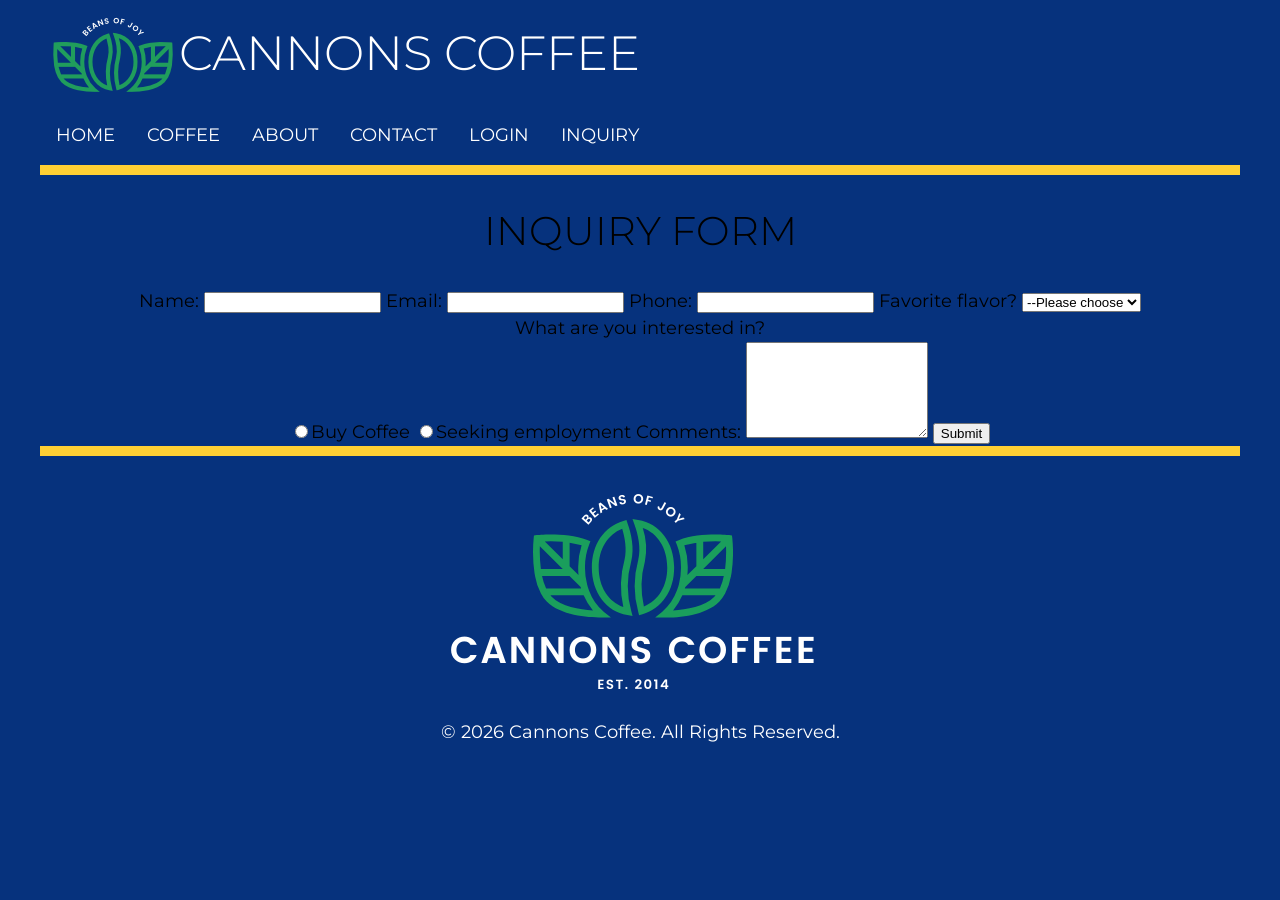
==== inquiry.html @ dc9ba4a7 "chnaged a name value" ====
<!DOCTYPE html>
<html lang="en">

<head>
    <meta charset="UTF-8">
    <meta name="viewport" content="width=device-width, initial-scale=1.0">
    <title>Document</title>
    <link rel="stylesheet" href="css/style.css">
</head>

<body>
    <div class="wrapper">
        <header>
            <div class="top">
                <img src="images/logo-nav.png" alt="Cannons Coffee Logo, beans of joy" class="logo logo-nav">
                <h1>Cannons Coffee</h1>
            </div>
            <nav>
                <ul>
                    <li><a href="index.html" target="_blank" class="button">Home</a></li>
                    <li><a href="latte.html" target="_blank" class="button">Coffee</a></li>
                    <li><a href="https://www.starbucks.com/" target="_blank" class="button">About</a></li>
                    <li><a href="mailto: Jordan81hoc@gmail.com" class="Contact button">Contact</a></li>
                    <li><a href="login.html" class="button">login</a></li>
                    <li><a href="inquiry.html" class="button">inquiry</a></li>
                </ul>
            </nav>

        </header>
        <main>
            <h2>Inquiry Form</h2>

            <form id="inquiryForm">

                <label for="name">Name:</label>
                <input type="text" id="name" name="name" required>

                <label for="email">Email:</label>
                <input type="email" id="email" name="email" required>

                <label for="phone">Phone:</label>
                <input type="tel" id="phone" name="phone">


                <label for="flavor">Favorite flavor?</label>
                <select id="flavor" name="coffee">
                    <option value="">--Please choose</option>
                    <option value="mocha">Mocha</option>
                    <option value="icecoffee">Ice Coffee</option>
                    <option value="coffee">Coffee</option>
                    <option value="vanilla">Vanilla</option>
                    <option value="chocolate">Chocolate</option>
                    <option value="caramel">Caramel</option>
                </select>
                <!--fieldset-->
                <legend>What are you interested in?</legend>

                <label>
                    <input type="radio" name="flavor" value="buy-coffee">Buy Coffee
                </label>

                <label>
                    <input type="radio" name="hire" value="employment">Seeking employment
                </label>

                <label for="comments">Comments:</label>
                <textarea id="comments" name="comments" rows="6"></textarea>


                <!--/fieldset-->

                <button type="submit">Submit</button>
            </form>
            <div class="inquiry-message"></div>
        </main>
        <footer>
            <img src="images/logo-footer.png" alt="Canmnons Coffee Logo, beans of joy" class="logo-footer">
            <p>&copy; 2026 Cannons Coffee. All Rights Reserved.</p>
        </footer>
    </div>
<script src="js/custom-inquiry.js"></script>
</body>

</html>
---- css/style.css ----
@import url('https://fonts.googleapis.com/css2?family=Montserrat:ital,wght@0,100..900;1,100..900&display=swap');

:root {
  --black: #000000;
  --catalina: #06327d;
  --bluetiful: #2b70e4;
  --vegan: #209d5c;
  --sunglow: #ffd034;
  --white: #ffffff;
  --light-blue: #cadbf8;
  --montserrat: Montserrat;
}

HTML{
  box-sizing: border-box;
}
*,
*:before,
*:after {
  box-sizing: inherit;
}

body {
  font-family: var(--montserrat);
  background-color: var(--catalina);
  border-radius: 10px;
  font-size: 1.125rem;
  line-height: 1.5;
  margin: 0;
  padding: 0;
}

main {
  text-align: center;
  border-bottom: 10px solid var(--sunglow);
  border-top:10px solid var(--sunglow);
  padding: 0;
}

.wrapper {
  max-width: 1200px;
  margin: 0 auto;
  padding: 0;
  font-family: var(--montserrat);
}

h1 {
  display: inline-block;
  font-size: 3rem;
  line-height: 1.1667;
  font-weight: 300;
  text-transform: uppercase;
  margin: 0;
  
}

h2 {
  font-size: 2.5rem;
  line-height: 1.1667;
  font-weight: 300;
  text-transform: uppercase
}

h3 {
  font-size: 1.75rem;
  line-height: 1.1667;
  font-weight: 300;
  display: inline-block;
}

header {
  text-align: center;
  display: flex;
  flex-flow: row wrap;
  justify-content: center;
  align-items: flex-end;
  padding: 0;
  margin: 0;
  color: var(--white);
}

.logo {
display: flex;
justify-content: space-evenly;
padding: 0.4rem;
margin: 0;
align-items: center;
}

.button1 {
  display: inline-block;
  text-decoration: none;
  background-color: var(--vegan);
  color: var(--white);
  text-transform: uppercase;
  border-radius: 10px;
  padding: 1rem;
}

.button2 {
  text-transform: uppercase;
  background-color: var(--catalina);
  color: var(--white);
  border-radius: 10px;
  text-decoration: none;
  text-align: center;
  display: inline-block;
  padding: 1rem;
}

.button3 {
  text-transform: uppercase;
  background-color: var(--catalina);
  color: var(--white);
  border-radius: 10px;
  text-decoration: none;
  text-align: center;
  display: inline-block;
  padding: 1rem;
}

.button4 {
  text-transform: uppercase;
  background-color: var(--catalina);
  color: var(--white);
  border-radius: 10px;
  text-decoration: none;
  text-align: center;
  display: inline-block;
  padding: 1rem;
}

.button5 {
   text-transform: uppercase;
  background-color: var(--catalina);
  color: var(--white);
  border-radius: 15px;
  text-decoration: none;
  text-align: center;
  display: inline-block;
  padding: 1rem;
}

nav ul {
  display: flex;
  flex-flow: row wrap;
  list-style-type: none;
  text-align: center;
  margin: 0;
  padding: 0;
}

 nav a {
   display: block;
  text-decoration: none;
  padding: 1rem;
  color: var(--white);
  text-transform: uppercase;
}

.contact-btn {
  text-transform: uppercase;
  display: inline-block;
  background-color: var(--catalina);
  color: var(--white);
  text-decoration: none;
  justify-content: center;
  padding: 0.5rem 1rem;
  /* margin: 2rem; */
}

.container1 {
  display: grid;
  grid-template-columns: repeat(2, 1fr);
  margin: 0;
  padding: 0;
  text-align: left;
  align-items: center;
  background-color: var(--white);
}

.title {
  background-color: var(--light-blue);
  display: flex;
  padding: 2rem;
  text-align: left;
}

.container2 {
  background-color: var(--light-blue);
  grid-template-columns: 1fr;
  display: grid;
  gap: 4rem;
  padding: 2rem;
  text-align: left;
}

img {
  max-width: 100%;
}

.container2 img {
  border-radius: 2rem;
}

.child1 {
  border-radius: var(--radius);
  border: 5rem;
  padding: 0;
}

.child2 {
  padding: 1rem;
  align-self: center;
}

footer {
  color: var(--white);
  padding: 1.5rem;
  margin: 0;
  display: grid;
  justify-content: center;
}

@media (min-width: 650px) {
  .container2 {
    grid-template-columns: 1fr 1fr;
    gap: 4rem;
  }
}

@media (min-width: 1000px) {
   header {
    justify-content: space-between;
   }
   .container2 {
    grid-template-columns: 1fr 1fr 1fr 1fr;
    gap: 2rem;
   }
  }

.top {
  display: flex;
justify-content: space-evenly;
padding: 0.4rem;
margin: 0;
align-items: center
}

nav ul {
  display: flex;
  flex-flow: row wrap;
  list-style-type: none;
  align-items: center;
  margin: 0;
  padding: 0;
}

 nav a {
   display: block;
  text-decoration: none;
  padding: 1rem;
  color: var(--white);
  text-transform: uppercase;
}

.latte {
  text-align: center;
  border-bottom: 10px solid var(--sunglow);
  border-top:10px solid var(--sunglow);
  margin: 3rem;
  padding: 0;
}

.button1 {
  text-transform: uppercase;
  background-color: var(--vegan);
  color: var(--white);
  border-radius: 10px;
  text-decoration: none;
  text-align: center;
  display: inline-block;
  margin: 0;
  padding: 0.5 1rem;
}

.child1 {
  display: flex;
  background-color: var(--white);
  background-color: var(--catalina);
}
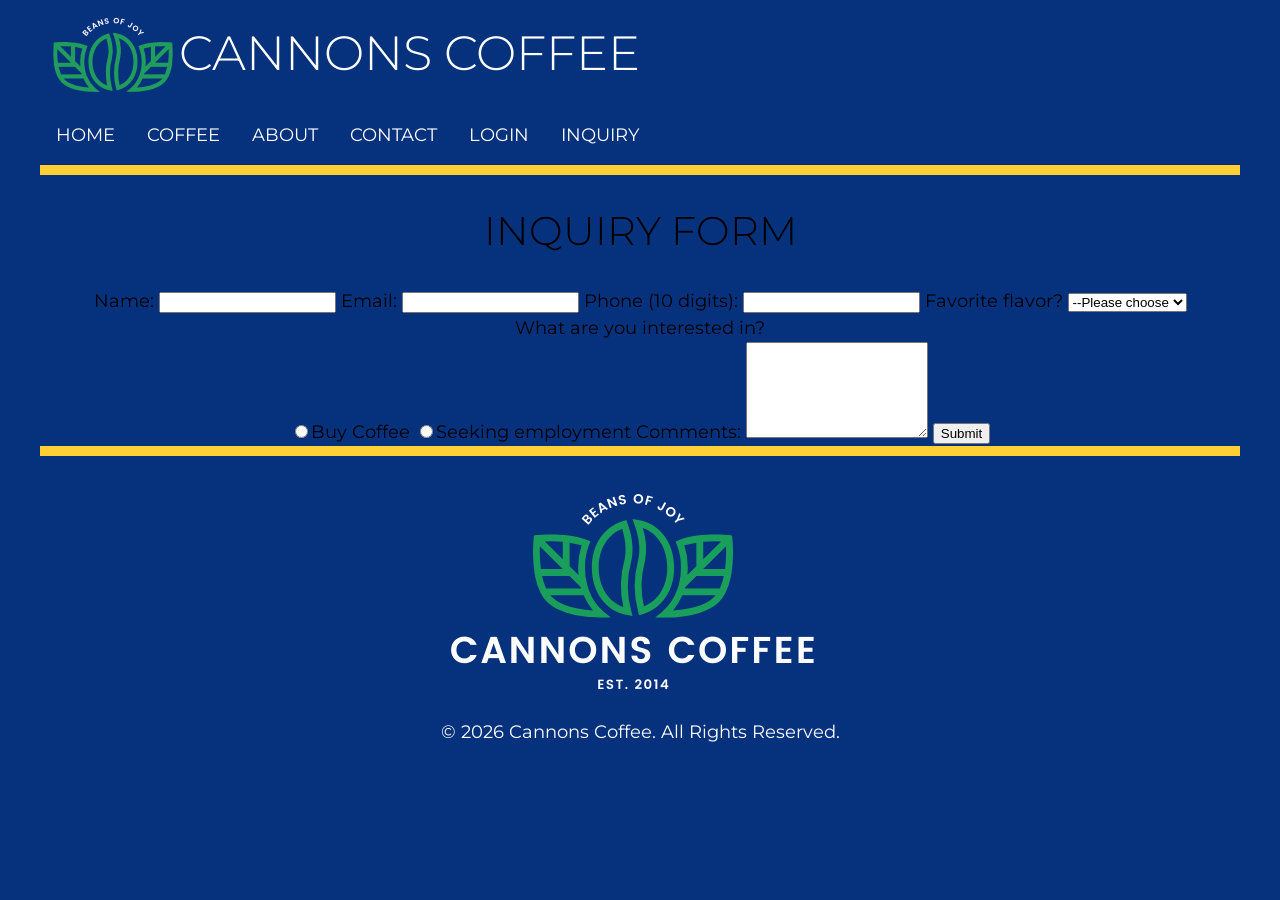
==== commit 1b1e3325: "changed codes" ====
--- a/inquiry.html
+++ b/inquiry.html
@@ -38,7 +38,7 @@
                 <label for="email">Email:</label>
                 <input type="email" id="email" name="email" required>
 
-                <label for="phone">Phone:</label>
+                <label for="phone">Phone (10 digits):</label>
                 <input type="tel" id="phone" name="phone">
 
 
@@ -56,11 +56,11 @@
                 <legend>What are you interested in?</legend>
 
                 <label>
-                    <input type="radio" name="flavor" value="buy-coffee">Buy Coffee
+                    <input type="radio" name="buy" value="coffee">Buy Coffee
                 </label>
 
                 <label>
-                    <input type="radio" name="hire" value="employment">Seeking employment
+                    <input type="radio" name="work" value="work">Seeking employment
                 </label>
 
                 <label for="comments">Comments:</label>
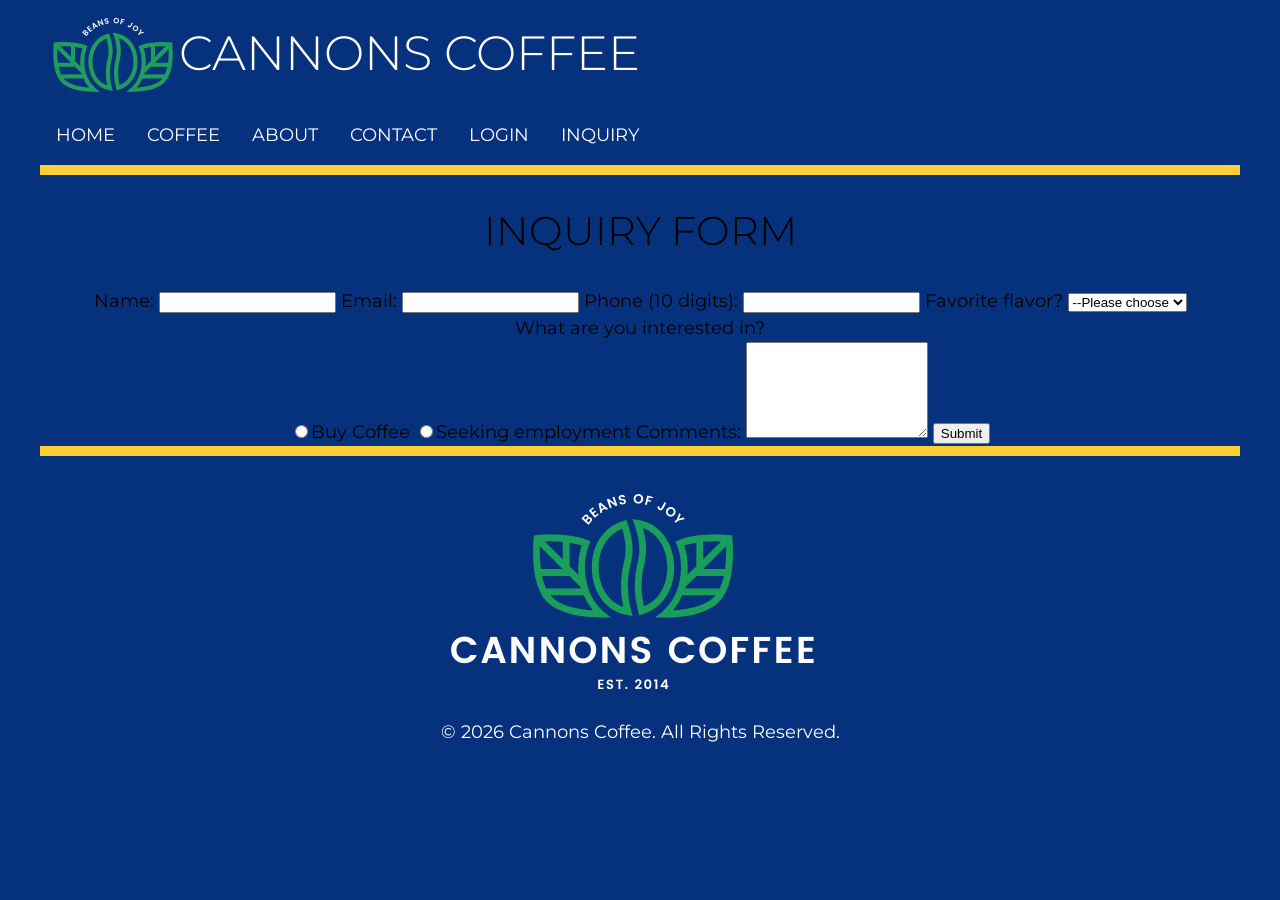
==== commit b971dd23: "changed codes" ====
--- a/inquiry.html
+++ b/inquiry.html
@@ -60,7 +60,7 @@
                 </label>
 
                 <label>
-                    <input type="radio" name="work" value="work">Seeking employment
+                    <input type="radio" name="work" value="employment">Seeking employment
                 </label>
 
                 <label for="comments">Comments:</label>
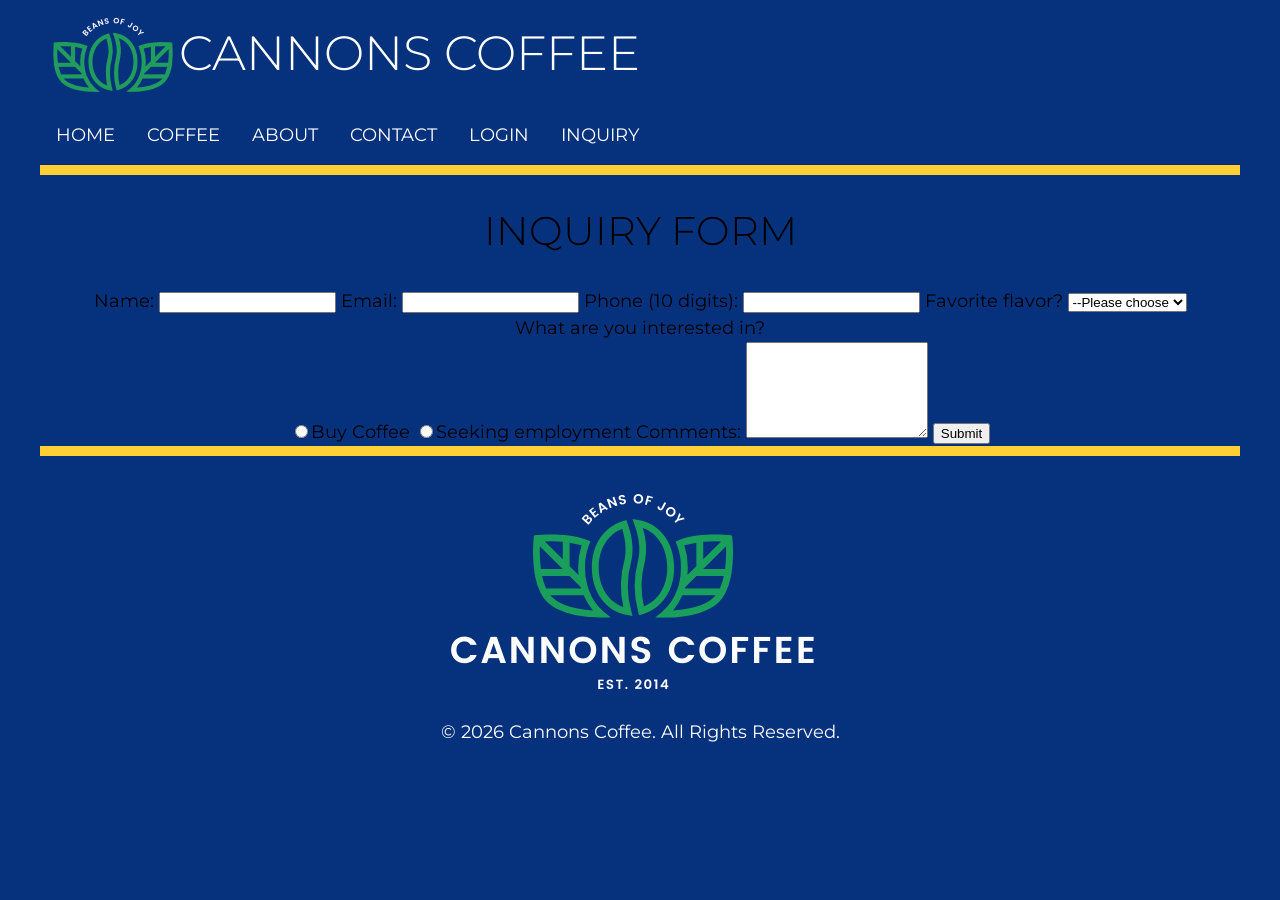
==== commit c4ac3e9d: "changed some code around" ====
--- a/inquiry.html
+++ b/inquiry.html
@@ -42,8 +42,8 @@
                 <input type="tel" id="phone" name="phone">
 
 
-                <label for="flavor">Favorite flavor?</label>
-                <select id="flavor" name="coffee">
+                <label for="flavors">Favorite flavor?</label>
+                <select id="flavors" name="coffee">
                     <option value="">--Please choose</option>
                     <option value="mocha">Mocha</option>
                     <option value="icecoffee">Ice Coffee</option>
@@ -60,7 +60,7 @@
                 </label>
 
                 <label>
-                    <input type="radio" name="work" value="employment">Seeking employment
+                    <input type="radio" name="hiring" value="employment">Seeking employment
                 </label>
 
                 <label for="comments">Comments:</label>
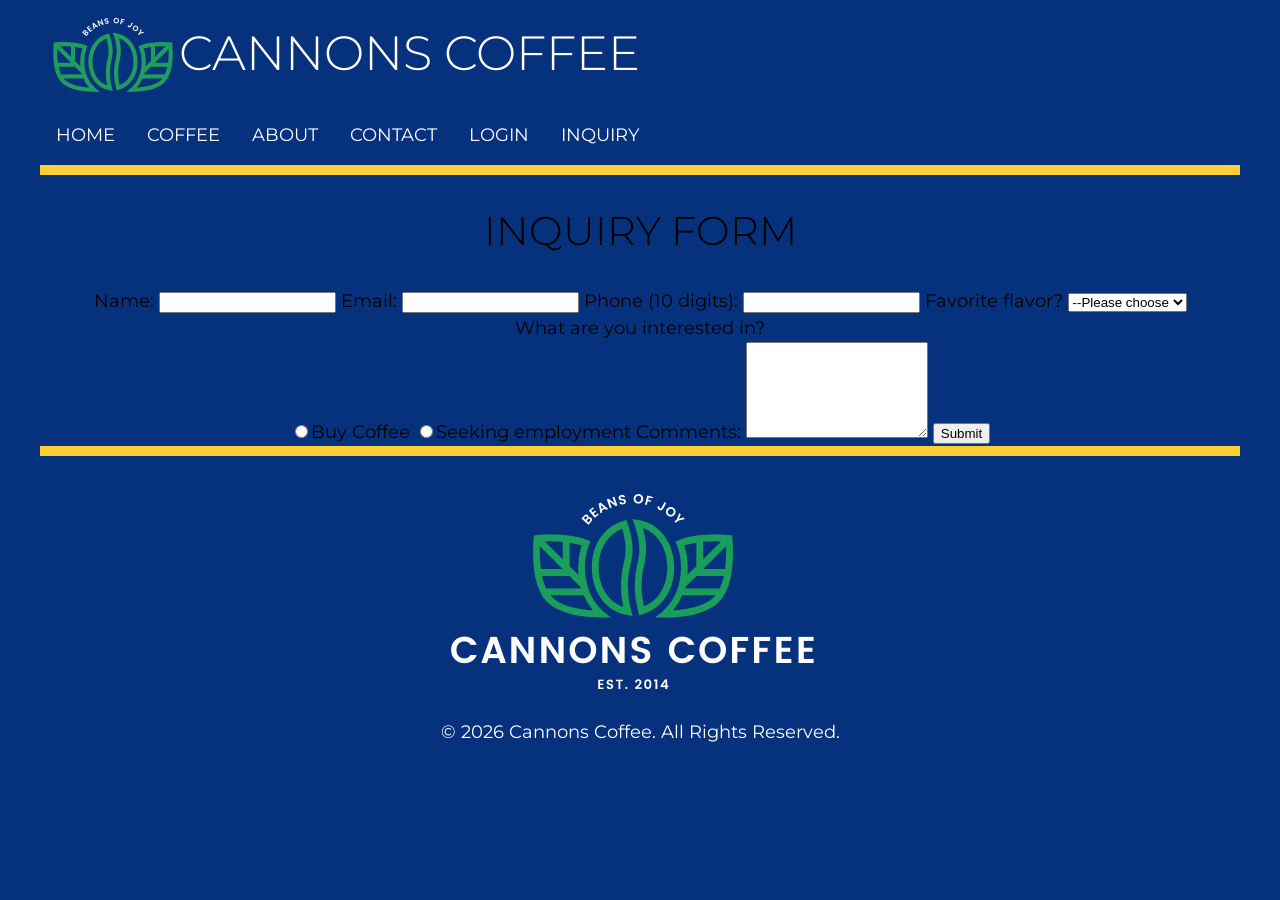
==== commit bb9d55e0: "changed some codes" ====
--- a/inquiry.html
+++ b/inquiry.html
@@ -56,11 +56,11 @@
                 <legend>What are you interested in?</legend>
 
                 <label>
-                    <input type="radio" name="buy" value="coffee">Buy Coffee
+                    <input type="radio" name="buyEmploy" value="coffee">Buy Coffee
                 </label>
 
                 <label>
-                    <input type="radio" name="hiring" value="employment">Seeking employment
+                    <input type="radio" name="buyEmploy" value="employment">Seeking employment
                 </label>
 
                 <label for="comments">Comments:</label>
